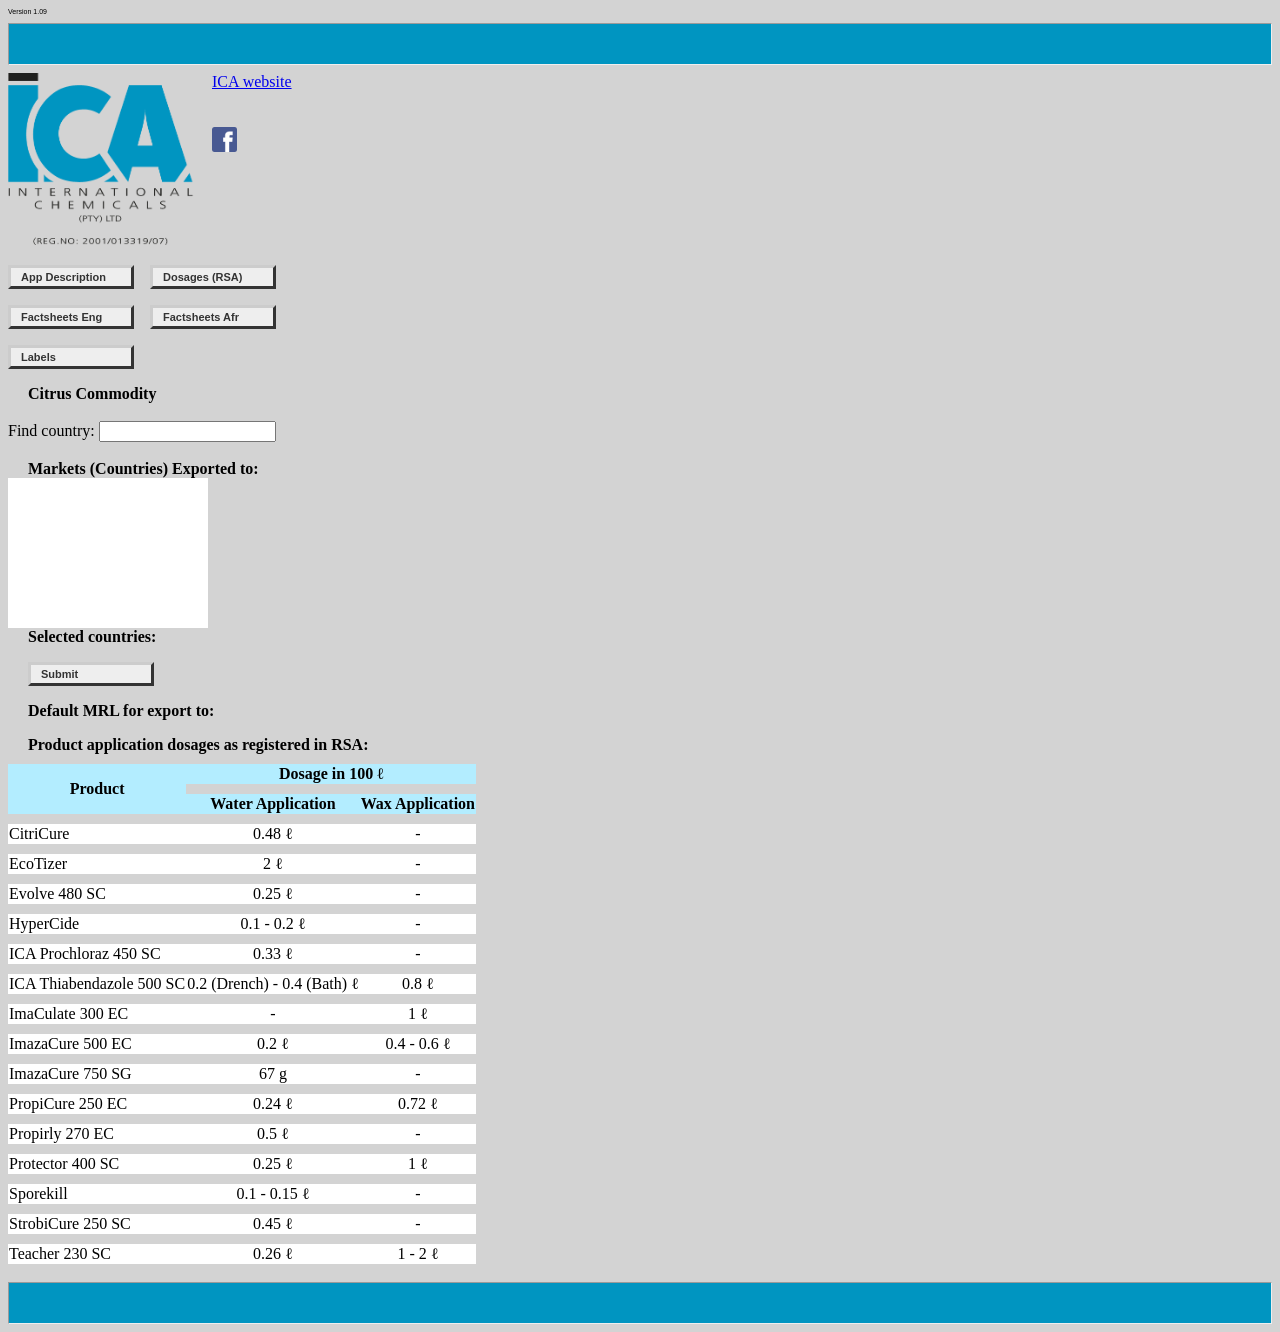
==== index.html @ be4d4db7 "add images" ====
<!DOCTYPE html>
<html style="background-color:LightGray;">
<p style='font: 7px Arial;'>Version 1.09</p>

<style>

.button {
  display: inline-block;
  font: bold 11px Arial;
  text-decoration: none;
  background-color: #EEEEEE;
  color: #333333;
  padding: 3px 10px 3px 10px;
  border-top: 3px solid #CCCCCC;
  border-right: 3px solid #333333;
  border-bottom: 3px solid #333333;
  border-left: 3px solid #CCCCCC;
  word-warp: break-word;
  width: 100px;
}
.row0 {
background-color:white;
}
.row1 {
background-color:white;
}
table {border-radius:6px; /*border: 3px solid black*/; border-spacing: 0px 10px;/*box-shadow:4px 4px 4px #006280;*/}  td {/*border: 1px solid black;*/border-bottom: none;border-top: none; } th {/*border-bottom: 3px solid black;*/ background-color:#b3edff;}
</style>
  <head>
<link rel="stylesheet" href="css/swipebox.css"></link>
  </head>
<div id='begin_page'>
<hr style="background-color:#0095C1;height:40px;"></hr>
<div style='width:100%;display:inline-block;'>
<img  style="width:200px;display:inline-block;" src="img/logo1.gif">
<div style="width:100px;margin-left:auto;margin-right:0;display:inline-block;vertical-align:top;">
<a href="#" onclick="window.open('http://www.icaonline.co.za', '_system');return false;">ICA website</a><br><br><br>
<a href="#" onclick="window.open('https://www.facebook.com/ICAInternationalChemicals/?rf=1585922241735402', '_system');return false;"><img src='img/facebook.png' style="width:25px;"></img></a><br>
</div>
</div>
  <body id="body_id">
    <b><p><a class='button' href="#" onclick="alert_desc(); return false;">App Description</a>&nbsp;&nbsp;&nbsp;&nbsp;<a class='button' href="#" onclick="go_to_div('dosis'); return false;">Dosages (RSA)</a></p></b>
<b><p><a class='button' id="gallery1" href="#">Factsheets Eng</a>&nbsp;&nbsp;&nbsp;&nbsp;<a class='button' id="gallery2" href="#">Factsheets Afr</a></p></b>
<b><p><a class='button' id="gallery" href="#">Labels</a></p></b>
<div style="margin-left:0;">
<b style="margin-left:20px;">Citrus Commodity</b>
<form>
<div id='checkbox_div'></div></form>
<br>
Find country: <input id='input_country' type='input' onkeyup='scroll_to();'>
<div id='full_countries'>
<br> <b  style="margin-left:20px;">Markets (Countries) Exported to:</b>
<div id='checkbox_div2' style="width: 200px;height: 150px;overflow: scroll;background-color:white;"></div>
<div id='Selected_countries'>
<b  style="margin-left:20px;">Selected countries:</b>
<div id='check_countries'>
</div>
</div>
</div>
<b><p style="margin-left:20px;"><a class="button" href="#" onclick="get_Values(); return false;">Submit</a></p></b>

<div id='end_div'>
<b style="margin-left:20px;">Default MRL for export to:</b><p style="margin-left:20px;" id='countries_selected' > </p>
<div id='answer'>

</div>
</div>
</div>
<div id='dosis'>
<div style="margin-left:20px;">
<b>Product application dosages as registered in RSA:</b>
</div>
<table id="table_products">
<tr><th rowspan='2'> Product</th> <th style='border-bottom: none;'  colspan='2'>Dosage in 100 <span>&#8467;</span></th></tr>
<tr><th>Water Application</th> <th>Wax Application</th></tr>
<tr class='row0'><td>ImazaCure 750 SG</td><td style="text-align:center;">67 g</td> <td style="text-align:center;">-</td></tr>
<tr class='row1'><td>ImazaCure 500 EC</td> <td style="text-align:center;">0.2 <span>&#8467;</span> </td><td style="text-align:center;">0.4 - 0.6 <span>&#8467;</span> </td></tr>
<tr class='row0'><td>ImaCulate 300 EC </td> <td style="text-align:center;">-</td>  <td style="text-align:center;">1 <span>&#8467;</span> </td></tr>
<tr class='row1'><td>CitriCure</td> <td style="text-align:center;">0.48 <span>&#8467;</span> </td>  <td style="text-align:center;">-</td></tr>
<tr class='row0'><td>Propirly 270 EC</td> <td style="text-align:center;">0.5 <span>&#8467;</span> </td>  <td style="text-align:center;">-</td></tr>
<tr class='row1'><td>PropiCure 250 EC</td> <td style="text-align:center;">0.24 <span>&#8467;</span> </td>  <td style="text-align:center;">0.72 <span>&#8467;</span> </td></tr>
<tr class='row0'><td>Protector 400 SC</td> <td style="text-align:center;">0.25 <span>&#8467;</span> </td>  <td style="text-align:center;">1 <span>&#8467;</span> </td></tr>
<tr class='row1'><td>ICA Thiabendazole 500 SC</td> <td style="text-align:center;">0.2 (Drench) - 0.4 (Bath) <span>&#8467;</span> </td>  <td style="text-align:center;">0.8 <span>&#8467;</span> </td></tr>
<tr class='row0'><td>Teacher 230 SC</td><td style="text-align:center;">0.26 <span>&#8467;</span> </td>  <td style="text-align:center;">1 - 2 <span>&#8467;</span> </td></tr>
<tr class='row1'><td>Sporekill</td> <td style="text-align:center;">0.1 - 0.15 <span>&#8467;</span>  </td><td style="text-align:center;">-</td></tr>
<tr class='row0'><td>HyperCide</td> <td style="text-align:center;">0.1 - 0.2 <span>&#8467;</span>   </td>  <td style="text-align:center;">-</td></tr>
<tr class='row1'><td>ICA Prochloraz 450 SC</td> <td style="text-align:center;">0.33 <span>&#8467;</span>   </td>  <td style="text-align:center;">-</td></tr>
<tr class='row0'><td>StrobiCure 250 SC</td> <td style="text-align:center;">0.45 <span>&#8467;</span>   </td>  <td style="text-align:center;">-</td></tr>
<tr class='row1'><td>EcoTizer</td> <td style="text-align:center;">2 <span>&#8467;</span>   </td>  <td style="text-align:center;">-</td></tr>
<tr class='row0'><td>Evolve 480 SC</td> <td style="text-align:center;">0.25 <span>&#8467;</span>   </td>  <td style="text-align:center;">-</td></tr>
</table>
</div>
<hr style="background-color:#0095C1;height:40px;"></hr>
<script src="js/jquery.min.js"></script>

<script type="text/javascript" charset="utf-8" src="js/jquery.swipebox.min.js"></script>
<script src="js/impetus.js"></script>
<script src="js/pinch-zoom-canvas.js"></script>

<script type="text/javascript" charset="utf-8" src="cordova.js"></script>
<script type="text/javascript" charset="utf-8" src="js/index.js"></script>
<link href="js/photoswipe.css" rel="stylesheet" />
    <link href="js/default-skin.css" rel="stylesheet" />
    <link href="js/default-skin.css" rel="stylesheet" />    
    
      <script src="js/photoswipe.min.js"></script>
      <script src="js/photoswipe-ui-default.min.js"></script>


    



    
    


    	
              <div id="demo-test-gallery1" class="demo-gallery1" style='display:none;'>
		<a href="facts/ICA3Eng.jpg" data-size="1746x2359" data-med="facts/ICA3Eng.jpg" data-med-size="1746x2359" data-author="" class="demo-gallery__img--main">
	          <img src="facts/ICA3Eng.jpg" alt="" />
	          <figure>Factsheets</figure>
	        </a>
		      
	        <a id="button1_pressed" href="facts/ICA4EngAfr.jpg" data-size="1746x2359" data-med="facts/ICA4EngAfr.jpg" data-med-size="1746x2359" data-author="" class="demo-gallery__img--main">
	          <img src="facts/ICA4EngAfr.jpg" alt="" />
	          <figure>Factsheets</figure>
	        </a>

		

	        <a href="facts/ICA5EngAfr.jpg" data-size="1746x2359" data-med="facts/ICA5EngAfr.jpg" data-med-size="1746x2359" data-author="" class="demo-gallery__img--main">
	          <img src="facts/ICA5EngAfr.jpg" alt="" />
	          <figure>Factsheets</figure>
	        </a>


	        <a href="facts/ICA2EngAfr.jpg" data-size="1746x2359" data-med="facts/ICA2EngAfr.jpg" data-med-size="1746x2359" data-author="" class="demo-gallery__img--main">
	          <img src="facts/ICA2EngAfr.jpg" alt="" />
	          <figure>Factsheets</figure>
	        </a>

	        <a href="facts/ICA6EngAfr.jpg" data-size="1746x2359" data-med="facts/ICA6EngAfr.jpg" data-med-size="1746x2359" data-author="" class="demo-gallery__img--main">
	          <img src="facts/ICA6EngAfr.jpg" alt="" />
	          <figure>Factsheets</figure>
	        </a>
		      
		


	      </div>

	      <div id="demo-test-gallery" class="demo-gallery" style='display:none;'>

	        <a id="button2_pressed" href="facts/ICA1Afr.jpg" data-size="1746x2359" data-med="facts/ICA1Afr.jpg" data-med-size="1746x2359" data-author="" class="demo-gallery__img--main">
	          <img src="facts/ICA1Afr.jpg" alt="" />
	          <figure>Factsheets</figure>
	        </a>

	      
		<a href="facts/ICA4EngAfr.jpg" data-size="1746x2359" data-med="facts/ICA4EngAfr.jpg" data-med-size="1746x2359" data-author="" class="demo-gallery__img--main">
	          <img src="facts/ICA4EngAfr.jpg" alt="" />
	          <figure>Factsheets</figure>
	        </a>



	        <a href="facts/ICA5EngAfr.jpg" data-size="1746x2359" data-med="facts/ICA5EngAfr.jpg" data-med-size="1746x2359" data-author="" class="demo-gallery__img--main">
	          <img src="facts/ICA5EngAfr.jpg" alt="" />
	          <figure>Factsheets</figure>
	        </a>

	        <a href="facts/ICA2EngAfr.jpg" data-size="1746x2359" data-med="facts/ICA2EngAfr.jpg" data-med-size="1746x2359" data-author="" class="demo-gallery__img--main">
	          <img src="facts/ICA2EngAfr.jpg" alt="" />
	          <figure>Factsheets</figure>
	        </a>

 		<a href="facts/ICA6EngAfr.jpg" data-size="1746x2359" data-med="facts/ICA6EngAfr.jpg" data-med-size="1746x2359" data-author="" class="demo-gallery__img--main">
	          <img src="facts/ICA6EngAfr.jpg" alt="" />
	          <figure>Factsheets</figure>
	        </a>

		      
		
	      </div>
	      <!-- <figure class="demo-gallery__title">Demo gallery &middot; 5 photos</figure> -->


	</div>


	<div id="demo-test-gallery2" class="demo-gallery2" style='display:none;'>

	        <a id="button3_pressed" href="labels/CitruCure1.jpg" data-size="1921x1920" data-med="labels/CitruCure1.jpg" data-med-size="1921x1920" data-author="" class="demo-gallery__img--main">
	          <img src="labels/CitruCure1.jpg" alt="" />
	          <figure>Full labels on ICA website.</figure>
	        </a>

		<a href="labels/EcoTizerECO001.jpg" data-size="1920x1920" data-med="labels/EcoTizerECO001.jpg" data-med-size="1920x687" data-author="" class="demo-gallery__img--main">
	          <img src="labels/EcoTizerECO001.jpg" alt="" />
	          <figure>Full labels on ICA website.</figure>
	        </a>
		
		<a href="labels/Evolve480SC.jpg" data-size="1920x1920" data-med="labels/Evolve480SC.jpg" data-med-size="1920x1920" data-author="" class="demo-gallery__img--main">
	          <img src="labels/Evolve480SC.jpg" alt="" />
	          <figure>Full labels on ICA website.</figure>
	        </a>

	        <a href="labels/Hypercide1.jpg" data-size="1920x888" data-med="labels/Hypercide1.jpg" data-med-size="1920x888" data-author="" class="demo-gallery__img--main">
	          <img src="labels/Hypercide1.jpg" alt="" />
	          <figure>Full labels on ICA website.</figure>
	        </a>


	        <a href="labels/Imaculate300EC1.jpg" data-size="1921x1921" data-med="labels/Imaculate300EC1.jpg" data-med-size="1921x1921" data-author="" class="demo-gallery__img--main">
	          <img src="labels/Imaculate300EC1.jpg" alt="" />
	          <figure>Full labels on ICA website.</figure>
	        </a>

	        <a href="labels/ImazaCure500EC1.jpg" data-size="1920x1920" data-med="labels/ImazaCure500EC1.jpg" data-med-size="1920x1920" data-author="" class="demo-gallery__img--main">
	          <img src="labels/ImazaCure500EC1.jpg" alt="" />
	          <figure>Full labels on ICA website.</figure>
	        </a>
	
		<a href="labels/ImazaCure750EC1.jpg" data-size="1920x687" data-med="labels/ImazaCure750EC1.jpg" data-med-size="1920x687" data-author="" class="demo-gallery__img--main">
	          <img src="labels/ImazaCure750EC1.jpg" alt="" />
	          <figure>Full labels on ICA website.</figure>
	        </a>
	        
<a href="labels/PropiCureLabel1.jpg" data-size="1921x1921" data-med="labels/PropiCureLabel1.jpg" data-med-size="1921x1921" data-author="" class="demo-gallery__img--main">
	          <img src="labels/PropiCureLabel1.jpg" alt="" />
	          <figure>Full labels on ICA website.</figure>
	        </a>
	        
	        
	        <a href="labels/PropirlyLabel1.jpg" data-size="1920x1920" data-med="labels/PropirlyLabel1.jpg" data-med-size="1920x1920" data-author="" class="demo-gallery__img--main">
	          <img src="labels/PropirlyLabel1.jpg" alt="" />
	          <figure>Full labels on ICA website.</figure>
	        </a>
	        
	        <a href="labels/Protector400SC1.jpg" data-size="1920x1920" data-med="labels/Protector400SC1.jpg" data-med-size="1920x1920" data-author="" class="demo-gallery__img--main">
	          <img src="labels/Protector400SC1.jpg" alt="" />
	          <figure>Full labels on ICA website.</figure>
	        </a>
	        
	        <a href="labels/Sporekill1.jpg" data-size="1920x1920" data-med="labels/Sporekill1.jpg" data-med-size="1920x1920" data-author="" class="demo-gallery__img--main">
	          <img src="labels/Sporekill1.jpg" alt="" />
	          <figure>Full labels on ICA website.</figure>
	        </a>
	        
	        <a href="labels/TEACHER1.jpg" data-size="1920x1920" data-med="labels/TEACHER1.jpg" data-med-size="1920x1920" data-author="" class="demo-gallery__img--main">
	          <img src="labels/TEACHER1.jpg" alt="" />
	          <figure>Full labels on ICA website.</figure>
	        </a>
	        
	        <a href="labels/Thiabendazole500SC1.jpg" data-size="1920x1920" data-med="labels/Thiabendazole500SC1.jpg" data-med-size="1920x1920" data-author="" class="demo-gallery__img--main">
	          <img src="labels/Thiabendazole500SC1.jpg" alt="" />
	          <figure>Full labels on ICA website.</figure>
	        </a>
	        
	        <a href="labels/StrobiCure.jpg" data-size="1920x1920" data-med="labels/StrobiCure.jpg" data-med-size="1920x1920" data-author="" class="demo-gallery__img--main">
	          <img src="labels/StrobiCure.jpg" alt="" />
	          <figure>Full labels on ICA website.</figure>
	        </a>
		
		
	      </div>

  	

    <div id="gallery" class="pswp" tabindex="-1" role="dialog" aria-hidden="true">
        <div class="pswp__bg"></div>

        <div class="pswp__scroll-wrap">

          <div class="pswp__container">
			<div class="pswp__item"></div>
			<div class="pswp__item"></div>
			<div class="pswp__item"></div>
          </div>

          <div class="pswp__ui pswp__ui--hidden">

            <div class="pswp__top-bar">

				<div class="pswp__counter"></div>

				<button class="pswp__button pswp__button--close" title="Close (Esc)"></button>

				<button class="pswp__button pswp__button--share" title="Share"></button>

				<button class="pswp__button pswp__button--fs" title="Toggle fullscreen"></button>

				<button class="pswp__button pswp__button--zoom" title="Zoom in/out"></button>

				<div class="pswp__preloader">
					<div class="pswp__preloader__icn">
					  <div class="pswp__preloader__cut">
					    <div class="pswp__preloader__donut"></div>
					  </div>
					</div>
				</div>
            </div>


			<!-- <div class="pswp__loading-indicator"><div class="pswp__loading-indicator__line"></div></div> -->

            <div class="pswp__share-modal pswp__share-modal--hidden pswp__single-tap">
	            <div class="pswp__share-tooltip">
					<!-- <a href="#" class="pswp__share--facebook"></a>
					<a href="#" class="pswp__share--twitter"></a>
					<a href="#" class="pswp__share--pinterest"></a>
					<a href="#" download class="pswp__share--download"></a> -->
	            </div>
	        </div>

            <button class="pswp__button pswp__button--arrow--left" title="Previous (arrow left)"></button>
            <button class="pswp__button pswp__button--arrow--right" title="Next (arrow right)"></button>
            <div class="pswp__caption">
              <div class="pswp__caption__center">
              </div>
            </div>
          </div>

        </div>


    </div>
    
  
</div>

</html>
---- css/swipebox.css ----
/*! Swipebox v1.3.0 | Constantin Saguin csag.co | MIT License | github.com/brutaldesign/swipebox */
html.swipebox-html.swipebox-touch {
  overflow: hidden !important;
}

#swipebox-overlay img {
  border: none !important;
}

#swipebox-overlay {
  width: 100%;
  height: 100%;
  position: fixed;
  top: 0;
  left: 0;
  z-index: 99999 !important;
  overflow: hidden;
  -webkit-user-select: none;
     -moz-user-select: none;
      -ms-user-select: none;
          user-select: none;
}

#swipebox-container {
  position: relative;
  width: 100%;
  height: 100%;
}

#swipebox-slider {
  -webkit-transition: -webkit-transform 0.4s ease;
          transition: transform 0.4s ease;
  height: 100%;
  left: 0;
  top: 0;
  width: 100%;
  white-space: nowrap;
  position: absolute;
  display: none;
  cursor: pointer;
}
#swipebox-slider .slide {
  height: 100%;
  width: 100%;
  line-height: 1px;
  text-align: center;
  display: inline-block;
}
#swipebox-slider .slide:before {
  content: "";
  display: inline-block;
  height: 50%;
  width: 1px;
  margin-right: -1px;
}
#swipebox-slider .slide img,
#swipebox-slider .slide .swipebox-video-container,
#swipebox-slider .slide .swipebox-inline-container {
  display: inline-block;
  max-height: 100%;
  max-width: 100%;
  margin: 0;
  padding: 0;
  width: auto;
  height: auto;
  vertical-align: middle;
}
#swipebox-slider .slide .swipebox-video-container {
  background: none;
  max-width: 1140px;
  max-height: 100%;
  width: 100%;
  padding: 5%;
  -webkit-box-sizing: border-box;
          box-sizing: border-box;
}
#swipebox-slider .slide .swipebox-video-container .swipebox-video {
  width: 100%;
  height: 0;
  padding-bottom: 56.25%;
  overflow: hidden;
  position: relative;
}
#swipebox-slider .slide .swipebox-video-container .swipebox-video iframe {
  width: 100% !important;
  height: 100% !important;
  position: absolute;
  top: 0;
  left: 0;
}
#swipebox-slider .slide-loading {
  background: url(../img/loader.gif) no-repeat center center;
}

#swipebox-bottom-bar,
#swipebox-top-bar {
  -webkit-transition: 0.5s;
          transition: 0.5s;
  position: absolute;
  left: 0;
  z-index: 999;
  height: 50px;
  width: 100%;
}

#swipebox-bottom-bar {
  bottom: -50px;
}
#swipebox-bottom-bar.visible-bars {
  -webkit-transform: translate3d(0, -50px, 0);
          transform: translate3d(0, -50px, 0);
}

#swipebox-top-bar {
  top: -50px;
}
#swipebox-top-bar.visible-bars {
  -webkit-transform: translate3d(0, 50px, 0);
          transform: translate3d(0, 50px, 0);
}

#swipebox-title {
  display: block;
  width: 100%;
  text-align: center;
}

#swipebox-prev,
#swipebox-next,
#swipebox-close {
  background-image: url(../img/icons.png);
  background-repeat: no-repeat;
  border: none !important;
  text-decoration: none !important;
  cursor: pointer;
  width: 50px;
  height: 50px;
  top: 0;
}

#swipebox-arrows {
  display: block;
  margin: 0 auto;
  width: 100%;
  height: 50px;
}

#swipebox-prev {
  background-position: -32px 13px;
  float: left;
}

#swipebox-next {
  background-position: -78px 13px;
  float: right;
}

#swipebox-close {
  top: 0;
  right: 0;
  position: absolute;
  z-index: 9999;
  background-position: 15px 12px;
}

.swipebox-no-close-button #swipebox-close {
  display: none;
}

#swipebox-prev.disabled,
#swipebox-next.disabled {
  opacity: 0.3;
}

.swipebox-no-touch #swipebox-overlay.rightSpring #swipebox-slider {
  -webkit-animation: rightSpring 0.3s;
          animation: rightSpring 0.3s;
}
.swipebox-no-touch #swipebox-overlay.leftSpring #swipebox-slider {
  -webkit-animation: leftSpring 0.3s;
          animation: leftSpring 0.3s;
}

.swipebox-touch #swipebox-container:before, .swipebox-touch #swipebox-container:after {
  -webkit-backface-visibility: hidden;
          backface-visibility: hidden;
  -webkit-transition: all .3s ease;
          transition: all .3s ease;
  content: ' ';
  position: absolute;
  z-index: 999;
  top: 0;
  height: 100%;
  width: 20px;
  opacity: 0;
}
.swipebox-touch #swipebox-container:before {
  left: 0;
  -webkit-box-shadow: inset 10px 0px 10px -8px #656565;
          box-shadow: inset 10px 0px 10px -8px #656565;
}
.swipebox-touch #swipebox-container:after {
  right: 0;
  -webkit-box-shadow: inset -10px 0px 10px -8px #656565;
          box-shadow: inset -10px 0px 10px -8px #656565;
}
.swipebox-touch #swipebox-overlay.leftSpringTouch #swipebox-container:before {
  opacity: 1;
}
.swipebox-touch #swipebox-overlay.rightSpringTouch #swipebox-container:after {
  opacity: 1;
}

@-webkit-keyframes rightSpring {
  0% {
    left: 0;
  }

  50% {
    left: -30px;
  }

  100% {
    left: 0;
  }
}

@keyframes rightSpring {
  0% {
    left: 0;
  }

  50% {
    left: -30px;
  }

  100% {
    left: 0;
  }
}
@-webkit-keyframes leftSpring {
  0% {
    left: 0;
  }

  50% {
    left: 30px;
  }

  100% {
    left: 0;
  }
}
@keyframes leftSpring {
  0% {
    left: 0;
  }

  50% {
    left: 30px;
  }

  100% {
    left: 0;
  }
}
@media screen and (min-width: 800px) {
  #swipebox-close {
    right: 10px;
  }

  #swipebox-arrows {
    width: 92%;
    max-width: 800px;
  }
}
/* Skin 
--------------------------*/
#swipebox-overlay {
  background: #0d0d0d;
}

#swipebox-bottom-bar,
#swipebox-top-bar {
  text-shadow: 1px 1px 1px black;
  background: #000;
  opacity: 0.95;
}

#swipebox-top-bar {
  color: white !important;
  font-size: 15px;
  line-height: 43px;
  font-family: Helvetica, Arial, sans-serif;
}
#swipebox-caption {top:0!important;}
#swipebox-action{bottom:0!important;}
---- js/photoswipe.css ----
/*! PhotoSwipe main CSS by Dmitry Semenov | photoswipe.com | MIT license */
/*
	Styles for basic PhotoSwipe functionality (sliding area, open/close transitions)
*/
/* pswp = photoswipe */
.pswp {
  display: none;
  position: absolute;
  width: 100%;
  height: 100%;
  left: 0;
  top: 0;
  overflow: hidden;
  -ms-touch-action: none;
  touch-action: none;
  z-index: 1500;
  -webkit-text-size-adjust: 100%;
  /* create separate layer, to avoid paint on window.onscroll in webkit/blink */
  -webkit-backface-visibility: hidden;
  outline: none; }
  .pswp * {
    -webkit-box-sizing: border-box;
            box-sizing: border-box; }
  .pswp img {
    max-width: none; }

/* style is added when JS option showHideOpacity is set to true */
.pswp--animate_opacity {
  /* 0.001, because opacity:0 doesn't trigger Paint action, which causes lag at start of transition */
  opacity: 0.001;
  will-change: opacity;
  /* for open/close transition */
  -webkit-transition: opacity 333ms cubic-bezier(0.4, 0, 0.22, 1);
          transition: opacity 333ms cubic-bezier(0.4, 0, 0.22, 1); }

.pswp--open {
  display: block; }

.pswp--zoom-allowed .pswp__img {
  /* autoprefixer: off */
  cursor: -webkit-zoom-in;
  cursor: -moz-zoom-in;
  cursor: zoom-in; }

.pswp--zoomed-in .pswp__img {
  /* autoprefixer: off */
  cursor: -webkit-grab;
  cursor: -moz-grab;
  cursor: grab; }

.pswp--dragging .pswp__img {
  /* autoprefixer: off */
  cursor: -webkit-grabbing;
  cursor: -moz-grabbing;
  cursor: grabbing; }

/*
	Background is added as a separate element.
	As animating opacity is much faster than animating rgba() background-color.
*/
.pswp__bg {
  position: absolute;
  left: 0;
  top: 0;
  width: 100%;
  height: 100%;
  background: #000;
  opacity: 0;
  transform: translateZ(0);
  -webkit-backface-visibility: hidden;
  will-change: opacity; }

.pswp__scroll-wrap {
  position: absolute;
  left: 0;
  top: 0;
  width: 100%;
  height: 100%;
  overflow: hidden; }

.pswp__container,
.pswp__zoom-wrap {
  -ms-touch-action: none;
  touch-action: none;
  position: absolute;
  left: 0;
  right: 0;
  top: 0;
  bottom: 0; }

/* Prevent selection and tap highlights */
.pswp__container,
.pswp__img {
  -webkit-user-select: none;
  -moz-user-select: none;
  -ms-user-select: none;
      user-select: none;
  -webkit-tap-highlight-color: transparent;
  -webkit-touch-callout: none; }

.pswp__zoom-wrap {
  position: absolute;
  width: 100%;
  -webkit-transform-origin: left top;
  -ms-transform-origin: left top;
  transform-origin: left top;
  /* for open/close transition */
  -webkit-transition: -webkit-transform 333ms cubic-bezier(0.4, 0, 0.22, 1);
          transition: transform 333ms cubic-bezier(0.4, 0, 0.22, 1); }

.pswp__bg {
  will-change: opacity;
  /* for open/close transition */
  -webkit-transition: opacity 333ms cubic-bezier(0.4, 0, 0.22, 1);
          transition: opacity 333ms cubic-bezier(0.4, 0, 0.22, 1); }

.pswp--animated-in .pswp__bg,
.pswp--animated-in .pswp__zoom-wrap {
  -webkit-transition: none;
  transition: none; }

.pswp__container,
.pswp__zoom-wrap {
  -webkit-backface-visibility: hidden; }

.pswp__item {
  position: absolute;
  left: 0;
  right: 0;
  top: 0;
  bottom: 0;
  overflow: hidden; }

.pswp__img {
  position: absolute;
  width: auto;
  height: auto;
  top: 0;
  left: 0; }

/*
	stretched thumbnail or div placeholder element (see below)
	style is added to avoid flickering in webkit/blink when layers overlap
*/
.pswp__img--placeholder {
  -webkit-backface-visibility: hidden; }

/*
	div element that matches size of large image
	large image loads on top of it
*/
.pswp__img--placeholder--blank {
  background: #222; }

.pswp--ie .pswp__img {
  width: 100% !important;
  height: auto !important;
  left: 0;
  top: 0; }

/*
	Error message appears when image is not loaded
	(JS option errorMsg controls markup)
*/
.pswp__error-msg {
  position: absolute;
  left: 0;
  top: 50%;
  width: 100%;
  text-align: center;
  font-size: 14px;
  line-height: 16px;
  margin-top: -8px;
  color: #CCC; }

.pswp__error-msg a {
  color: #CCC;
  text-decoration: underline; }
---- js/default-skin.css ----
/*! PhotoSwipe Default UI CSS by Dmitry Semenov | photoswipe.com | MIT license */
/*

	Contents:

	1. Buttons
	2. Share modal and links
	3. Index indicator ("1 of X" counter)
	4. Caption
	5. Loading indicator
	6. Additional styles (root element, top bar, idle state, hidden state, etc.)

*/
/*
	
	1. Buttons

 */
/* <button> css reset */
.pswp__button {
  width: 44px;
  height: 44px;
  position: relative;
  background: none;
  cursor: pointer;
  overflow: visible;
  -webkit-appearance: none;
  display: block;
  border: 0;
  padding: 0;
  margin: 0;
  float: right;
  opacity: 0.75;
  -webkit-transition: opacity 0.2s;
          transition: opacity 0.2s;
  -webkit-box-shadow: none;
          box-shadow: none; }
  .pswp__button:focus,
  .pswp__button:hover {
    opacity: 1; }
  .pswp__button:active {
    outline: none;
    opacity: 0.9; }
  .pswp__button::-moz-focus-inner {
    padding: 0;
    border: 0; }

/* pswp__ui--over-close class it added when mouse is over element that should close gallery */
.pswp__ui--over-close .pswp__button--close {
  opacity: 1; }

.pswp__button,
.pswp__button--arrow--left:before,
.pswp__button--arrow--right:before {
  background: url(default-skin.png) 0 0 no-repeat;
  background-size: 264px 88px;
  width: 44px;
  height: 44px; }

@media (-webkit-min-device-pixel-ratio: 1.1), (-webkit-min-device-pixel-ratio: 1.09375), (min-resolution: 105dpi), (min-resolution: 1.1dppx) {
  /* Serve SVG sprite if browser supports SVG and resolution is more than 105dpi */
  .pswp--svg .pswp__button,
  .pswp--svg .pswp__button--arrow--left:before,
  .pswp--svg .pswp__button--arrow--right:before {
    background-image: url(default-skin.svg); }
  .pswp--svg .pswp__button--arrow--left,
  .pswp--svg .pswp__button--arrow--right {
    background: none; } }

.pswp__button--close {
  background-position: 0 -44px; }

.pswp__button--share {
  background-position: -44px -44px; }

.pswp__button--fs {
  display: none; }

.pswp--supports-fs .pswp__button--fs {
  display: block; }

.pswp--fs .pswp__button--fs {
  background-position: -44px 0; }

.pswp__button--zoom {
  display: none;
  background-position: -88px 0; }

.pswp--zoom-allowed .pswp__button--zoom {
  display: block; }

.pswp--zoomed-in .pswp__button--zoom {
  background-position: -132px 0; }

/* no arrows on touch screens */
.pswp--touch .pswp__button--arrow--left,
.pswp--touch .pswp__button--arrow--right {
  visibility: hidden; }

/*
	Arrow buttons hit area
	(icon is added to :before pseudo-element)
*/
.pswp__button--arrow--left,
.pswp__button--arrow--right {
  background: none;
  top: 50%;
  margin-top: -50px;
  width: 70px;
  height: 100px;
  position: absolute; }

.pswp__button--arrow--left {
  left: 0; }

.pswp__button--arrow--right {
  right: 0; }

.pswp__button--arrow--left:before,
.pswp__button--arrow--right:before {
  content: '';
  top: 35px;
  background-color: rgba(0, 0, 0, 0.3);
  height: 30px;
  width: 32px;
  position: absolute; }

.pswp__button--arrow--left:before {
  left: 6px;
  background-position: -138px -44px; }

.pswp__button--arrow--right:before {
  right: 6px;
  background-position: -94px -44px; }

/*

	2. Share modal/popup and links

 */
.pswp__counter,
.pswp__share-modal {
  -webkit-user-select: none;
  -moz-user-select: none;
  -ms-user-select: none;
      user-select: none; }

.pswp__share-modal {
  display: block;
  background: rgba(0, 0, 0, 0.5);
  width: 100%;
  height: 100%;
  top: 0;
  left: 0;
  padding: 10px;
  position: absolute;
  z-index: 1600;
  opacity: 0;
  -webkit-transition: opacity 0.25s ease-out;
          transition: opacity 0.25s ease-out;
  -webkit-backface-visibility: hidden;
  will-change: opacity; }

.pswp__share-modal--hidden {
  display: none; }

.pswp__share-tooltip {
  z-index: 1620;
  position: absolute;
  background: #FFF;
  top: 56px;
  border-radius: 2px;
  display: block;
  width: auto;
  right: 44px;
  -webkit-box-shadow: 0 2px 5px rgba(0, 0, 0, 0.25);
          box-shadow: 0 2px 5px rgba(0, 0, 0, 0.25);
  -webkit-transform: translateY(6px);
      -ms-transform: translateY(6px);
          transform: translateY(6px);
  -webkit-transition: -webkit-transform 0.25s;
          transition: transform 0.25s;
  -webkit-backface-visibility: hidden;
  will-change: transform; }
  .pswp__share-tooltip a {
    display: block;
    padding: 8px 12px;
    color: #000;
    text-decoration: none;
    font-size: 14px;
    line-height: 18px; }
    .pswp__share-tooltip a:hover {
      text-decoration: none;
      color: #000; }
    .pswp__share-tooltip a:first-child {
      /* round corners on the first/last list item */
      border-radius: 2px 2px 0 0; }
    .pswp__share-tooltip a:last-child {
      border-radius: 0 0 2px 2px; }

.pswp__share-modal--fade-in {
  opacity: 1; }
  .pswp__share-modal--fade-in .pswp__share-tooltip {
    -webkit-transform: translateY(0);
        -ms-transform: translateY(0);
            transform: translateY(0); }

/* increase size of share links on touch devices */
.pswp--touch .pswp__share-tooltip a {
  padding: 16px 12px; }

a.pswp__share--facebook:before {
  content: '';
  display: block;
  width: 0;
  height: 0;
  position: absolute;
  top: -12px;
  right: 15px;
  border: 6px solid transparent;
  border-bottom-color: #FFF;
  -webkit-pointer-events: none;
  -moz-pointer-events: none;
  pointer-events: none; }

a.pswp__share--facebook:hover {
  background: #3E5C9A;
  color: #FFF; }
  a.pswp__share--facebook:hover:before {
    border-bottom-color: #3E5C9A; }

a.pswp__share--twitter:hover {
  background: #55ACEE;
  color: #FFF; }

a.pswp__share--pinterest:hover {
  background: #CCC;
  color: #CE272D; }

a.pswp__share--download:hover {
  background: #DDD; }

/*

	3. Index indicator ("1 of X" counter)

 */
.pswp__counter {
  position: absolute;
  left: 0;
  top: 0;
  height: 44px;
  font-size: 13px;
  line-height: 44px;
  color: #FFF;
  opacity: 0.75;
  padding: 0 10px; }

/*
	
	4. Caption

 */
.pswp__caption {
  position: absolute;
  left: 0;
  bottom: 0;
  width: 100%;
  min-height: 44px; }
  .pswp__caption small {
    font-size: 11px;
    color: #BBB; }

.pswp__caption__center {
  text-align: left;
  max-width: 420px;
  margin: 0 auto;
  font-size: 13px;
  padding: 10px;
  line-height: 20px;
  color: #CCC; }

.pswp__caption--empty {
  display: none; }

/* Fake caption element, used to calculate height of next/prev image */
.pswp__caption--fake {
  visibility: hidden; }

/*

	5. Loading indicator (preloader)

	You can play with it here - http://codepen.io/dimsemenov/pen/yyBWoR

 */
.pswp__preloader {
  width: 44px;
  height: 44px;
  position: absolute;
  top: 0;
  left: 50%;
  margin-left: -22px;
  opacity: 0;
  -webkit-transition: opacity 0.25s ease-out;
          transition: opacity 0.25s ease-out;
  will-change: opacity;
  direction: ltr; }

.pswp__preloader__icn {
  width: 20px;
  height: 20px;
  margin: 12px; }

.pswp__preloader--active {
  opacity: 1; }
  .pswp__preloader--active .pswp__preloader__icn {
    /* We use .gif in browsers that don't support CSS animation */
    background: url(preloader.gif) 0 0 no-repeat; }

.pswp--css_animation .pswp__preloader--active {
  opacity: 1; }
  .pswp--css_animation .pswp__preloader--active .pswp__preloader__icn {
    -webkit-animation: clockwise 500ms linear infinite;
            animation: clockwise 500ms linear infinite; }
  .pswp--css_animation .pswp__preloader--active .pswp__preloader__donut {
    -webkit-animation: donut-rotate 1000ms cubic-bezier(0.4, 0, 0.22, 1) infinite;
            animation: donut-rotate 1000ms cubic-bezier(0.4, 0, 0.22, 1) infinite; }

.pswp--css_animation .pswp__preloader__icn {
  background: none;
  opacity: 0.75;
  width: 14px;
  height: 14px;
  position: absolute;
  left: 15px;
  top: 15px;
  margin: 0; }

.pswp--css_animation .pswp__preloader__cut {
  /* 
			The idea of animating inner circle is based on Polymer ("material") loading indicator 
			 by Keanu Lee https://blog.keanulee.com/2014/10/20/the-tale-of-three-spinners.html
		*/
  position: relative;
  width: 7px;
  height: 14px;
  overflow: hidden; }

.pswp--css_animation .pswp__preloader__donut {
  -webkit-box-sizing: border-box;
          box-sizing: border-box;
  width: 14px;
  height: 14px;
  border: 2px solid #FFF;
  border-radius: 50%;
  border-left-color: transparent;
  border-bottom-color: transparent;
  position: absolute;
  top: 0;
  left: 0;
  background: none;
  margin: 0; }

@media screen and (max-width: 1024px) {
  .pswp__preloader {
    position: relative;
    left: auto;
    top: auto;
    margin: 0;
    float: right; } }

@-webkit-keyframes clockwise {
  0% {
    -webkit-transform: rotate(0deg);
            transform: rotate(0deg); }
  100% {
    -webkit-transform: rotate(360deg);
            transform: rotate(360deg); } }

@keyframes clockwise {
  0% {
    -webkit-transform: rotate(0deg);
            transform: rotate(0deg); }
  100% {
    -webkit-transform: rotate(360deg);
            transform: rotate(360deg); } }

@-webkit-keyframes donut-rotate {
  0% {
    -webkit-transform: rotate(0);
            transform: rotate(0); }
  50% {
    -webkit-transform: rotate(-140deg);
            transform: rotate(-140deg); }
  100% {
    -webkit-transform: rotate(0);
            transform: rotate(0); } }

@keyframes donut-rotate {
  0% {
    -webkit-transform: rotate(0);
            transform: rotate(0); }
  50% {
    -webkit-transform: rotate(-140deg);
            transform: rotate(-140deg); }
  100% {
    -webkit-transform: rotate(0);
            transform: rotate(0); } }

/*
	
	6. Additional styles

 */
/* root element of UI */
.pswp__ui {
  -webkit-font-smoothing: auto;
  visibility: visible;
  opacity: 1;
  z-index: 1550; }

/* top black bar with buttons and "1 of X" indicator */
.pswp__top-bar {
  position: absolute;
  left: 0;
  top: 0;
  height: 44px;
  width: 100%; }

.pswp__caption,
.pswp__top-bar,
.pswp--has_mouse .pswp__button--arrow--left,
.pswp--has_mouse .pswp__button--arrow--right {
  -webkit-backface-visibility: hidden;
  will-change: opacity;
  -webkit-transition: opacity 333ms cubic-bezier(0.4, 0, 0.22, 1);
          transition: opacity 333ms cubic-bezier(0.4, 0, 0.22, 1); }

/* pswp--has_mouse class is added only when two subsequent mousemove events occur */
.pswp--has_mouse .pswp__button--arrow--left,
.pswp--has_mouse .pswp__button--arrow--right {
  visibility: visible; }

.pswp__top-bar,
.pswp__caption {
  background-color: rgba(0, 0, 0, 0.5); }

/* pswp__ui--fit class is added when main image "fits" between top bar and bottom bar (caption) */
.pswp__ui--fit .pswp__top-bar,
.pswp__ui--fit .pswp__caption {
  background-color: rgba(0, 0, 0, 0.3); }

/* pswp__ui--idle class is added when mouse isn't moving for several seconds (JS option timeToIdle) */
.pswp__ui--idle .pswp__top-bar {
  opacity: 0; }

.pswp__ui--idle .pswp__button--arrow--left,
.pswp__ui--idle .pswp__button--arrow--right {
  opacity: 0; }

/*
	pswp__ui--hidden class is added when controls are hidden
	e.g. when user taps to toggle visibility of controls
*/
.pswp__ui--hidden .pswp__top-bar,
.pswp__ui--hidden .pswp__caption,
.pswp__ui--hidden .pswp__button--arrow--left,
.pswp__ui--hidden .pswp__button--arrow--right {
  /* Force paint & create composition layer for controls. */
  opacity: 0.001; }

/* pswp__ui--one-slide class is added when there is just one item in gallery */
.pswp__ui--one-slide .pswp__button--arrow--left,
.pswp__ui--one-slide .pswp__button--arrow--right,
.pswp__ui--one-slide .pswp__counter {
  display: none; }

.pswp__element--disabled {
  display: none !important; }

.pswp--minimal--dark .pswp__top-bar {
  background: none; }
---- js/default-skin.css ----
/*! PhotoSwipe Default UI CSS by Dmitry Semenov | photoswipe.com | MIT license */
/*

	Contents:

	1. Buttons
	2. Share modal and links
	3. Index indicator ("1 of X" counter)
	4. Caption
	5. Loading indicator
	6. Additional styles (root element, top bar, idle state, hidden state, etc.)

*/
/*
	
	1. Buttons

 */
/* <button> css reset */
.pswp__button {
  width: 44px;
  height: 44px;
  position: relative;
  background: none;
  cursor: pointer;
  overflow: visible;
  -webkit-appearance: none;
  display: block;
  border: 0;
  padding: 0;
  margin: 0;
  float: right;
  opacity: 0.75;
  -webkit-transition: opacity 0.2s;
          transition: opacity 0.2s;
  -webkit-box-shadow: none;
          box-shadow: none; }
  .pswp__button:focus,
  .pswp__button:hover {
    opacity: 1; }
  .pswp__button:active {
    outline: none;
    opacity: 0.9; }
  .pswp__button::-moz-focus-inner {
    padding: 0;
    border: 0; }

/* pswp__ui--over-close class it added when mouse is over element that should close gallery */
.pswp__ui--over-close .pswp__button--close {
  opacity: 1; }

.pswp__button,
.pswp__button--arrow--left:before,
.pswp__button--arrow--right:before {
  background: url(default-skin.png) 0 0 no-repeat;
  background-size: 264px 88px;
  width: 44px;
  height: 44px; }

@media (-webkit-min-device-pixel-ratio: 1.1), (-webkit-min-device-pixel-ratio: 1.09375), (min-resolution: 105dpi), (min-resolution: 1.1dppx) {
  /* Serve SVG sprite if browser supports SVG and resolution is more than 105dpi */
  .pswp--svg .pswp__button,
  .pswp--svg .pswp__button--arrow--left:before,
  .pswp--svg .pswp__button--arrow--right:before {
    background-image: url(default-skin.svg); }
  .pswp--svg .pswp__button--arrow--left,
  .pswp--svg .pswp__button--arrow--right {
    background: none; } }

.pswp__button--close {
  background-position: 0 -44px; }

.pswp__button--share {
  background-position: -44px -44px; }

.pswp__button--fs {
  display: none; }

.pswp--supports-fs .pswp__button--fs {
  display: block; }

.pswp--fs .pswp__button--fs {
  background-position: -44px 0; }

.pswp__button--zoom {
  display: none;
  background-position: -88px 0; }

.pswp--zoom-allowed .pswp__button--zoom {
  display: block; }

.pswp--zoomed-in .pswp__button--zoom {
  background-position: -132px 0; }

/* no arrows on touch screens */
.pswp--touch .pswp__button--arrow--left,
.pswp--touch .pswp__button--arrow--right {
  visibility: hidden; }

/*
	Arrow buttons hit area
	(icon is added to :before pseudo-element)
*/
.pswp__button--arrow--left,
.pswp__button--arrow--right {
  background: none;
  top: 50%;
  margin-top: -50px;
  width: 70px;
  height: 100px;
  position: absolute; }

.pswp__button--arrow--left {
  left: 0; }

.pswp__button--arrow--right {
  right: 0; }

.pswp__button--arrow--left:before,
.pswp__button--arrow--right:before {
  content: '';
  top: 35px;
  background-color: rgba(0, 0, 0, 0.3);
  height: 30px;
  width: 32px;
  position: absolute; }

.pswp__button--arrow--left:before {
  left: 6px;
  background-position: -138px -44px; }

.pswp__button--arrow--right:before {
  right: 6px;
  background-position: -94px -44px; }

/*

	2. Share modal/popup and links

 */
.pswp__counter,
.pswp__share-modal {
  -webkit-user-select: none;
  -moz-user-select: none;
  -ms-user-select: none;
      user-select: none; }

.pswp__share-modal {
  display: block;
  background: rgba(0, 0, 0, 0.5);
  width: 100%;
  height: 100%;
  top: 0;
  left: 0;
  padding: 10px;
  position: absolute;
  z-index: 1600;
  opacity: 0;
  -webkit-transition: opacity 0.25s ease-out;
          transition: opacity 0.25s ease-out;
  -webkit-backface-visibility: hidden;
  will-change: opacity; }

.pswp__share-modal--hidden {
  display: none; }

.pswp__share-tooltip {
  z-index: 1620;
  position: absolute;
  background: #FFF;
  top: 56px;
  border-radius: 2px;
  display: block;
  width: auto;
  right: 44px;
  -webkit-box-shadow: 0 2px 5px rgba(0, 0, 0, 0.25);
          box-shadow: 0 2px 5px rgba(0, 0, 0, 0.25);
  -webkit-transform: translateY(6px);
      -ms-transform: translateY(6px);
          transform: translateY(6px);
  -webkit-transition: -webkit-transform 0.25s;
          transition: transform 0.25s;
  -webkit-backface-visibility: hidden;
  will-change: transform; }
  .pswp__share-tooltip a {
    display: block;
    padding: 8px 12px;
    color: #000;
    text-decoration: none;
    font-size: 14px;
    line-height: 18px; }
    .pswp__share-tooltip a:hover {
      text-decoration: none;
      color: #000; }
    .pswp__share-tooltip a:first-child {
      /* round corners on the first/last list item */
      border-radius: 2px 2px 0 0; }
    .pswp__share-tooltip a:last-child {
      border-radius: 0 0 2px 2px; }

.pswp__share-modal--fade-in {
  opacity: 1; }
  .pswp__share-modal--fade-in .pswp__share-tooltip {
    -webkit-transform: translateY(0);
        -ms-transform: translateY(0);
            transform: translateY(0); }

/* increase size of share links on touch devices */
.pswp--touch .pswp__share-tooltip a {
  padding: 16px 12px; }

a.pswp__share--facebook:before {
  content: '';
  display: block;
  width: 0;
  height: 0;
  position: absolute;
  top: -12px;
  right: 15px;
  border: 6px solid transparent;
  border-bottom-color: #FFF;
  -webkit-pointer-events: none;
  -moz-pointer-events: none;
  pointer-events: none; }

a.pswp__share--facebook:hover {
  background: #3E5C9A;
  color: #FFF; }
  a.pswp__share--facebook:hover:before {
    border-bottom-color: #3E5C9A; }

a.pswp__share--twitter:hover {
  background: #55ACEE;
  color: #FFF; }

a.pswp__share--pinterest:hover {
  background: #CCC;
  color: #CE272D; }

a.pswp__share--download:hover {
  background: #DDD; }

/*

	3. Index indicator ("1 of X" counter)

 */
.pswp__counter {
  position: absolute;
  left: 0;
  top: 0;
  height: 44px;
  font-size: 13px;
  line-height: 44px;
  color: #FFF;
  opacity: 0.75;
  padding: 0 10px; }

/*
	
	4. Caption

 */
.pswp__caption {
  position: absolute;
  left: 0;
  bottom: 0;
  width: 100%;
  min-height: 44px; }
  .pswp__caption small {
    font-size: 11px;
    color: #BBB; }

.pswp__caption__center {
  text-align: left;
  max-width: 420px;
  margin: 0 auto;
  font-size: 13px;
  padding: 10px;
  line-height: 20px;
  color: #CCC; }

.pswp__caption--empty {
  display: none; }

/* Fake caption element, used to calculate height of next/prev image */
.pswp__caption--fake {
  visibility: hidden; }

/*

	5. Loading indicator (preloader)

	You can play with it here - http://codepen.io/dimsemenov/pen/yyBWoR

 */
.pswp__preloader {
  width: 44px;
  height: 44px;
  position: absolute;
  top: 0;
  left: 50%;
  margin-left: -22px;
  opacity: 0;
  -webkit-transition: opacity 0.25s ease-out;
          transition: opacity 0.25s ease-out;
  will-change: opacity;
  direction: ltr; }

.pswp__preloader__icn {
  width: 20px;
  height: 20px;
  margin: 12px; }

.pswp__preloader--active {
  opacity: 1; }
  .pswp__preloader--active .pswp__preloader__icn {
    /* We use .gif in browsers that don't support CSS animation */
    background: url(preloader.gif) 0 0 no-repeat; }

.pswp--css_animation .pswp__preloader--active {
  opacity: 1; }
  .pswp--css_animation .pswp__preloader--active .pswp__preloader__icn {
    -webkit-animation: clockwise 500ms linear infinite;
            animation: clockwise 500ms linear infinite; }
  .pswp--css_animation .pswp__preloader--active .pswp__preloader__donut {
    -webkit-animation: donut-rotate 1000ms cubic-bezier(0.4, 0, 0.22, 1) infinite;
            animation: donut-rotate 1000ms cubic-bezier(0.4, 0, 0.22, 1) infinite; }

.pswp--css_animation .pswp__preloader__icn {
  background: none;
  opacity: 0.75;
  width: 14px;
  height: 14px;
  position: absolute;
  left: 15px;
  top: 15px;
  margin: 0; }

.pswp--css_animation .pswp__preloader__cut {
  /* 
			The idea of animating inner circle is based on Polymer ("material") loading indicator 
			 by Keanu Lee https://blog.keanulee.com/2014/10/20/the-tale-of-three-spinners.html
		*/
  position: relative;
  width: 7px;
  height: 14px;
  overflow: hidden; }

.pswp--css_animation .pswp__preloader__donut {
  -webkit-box-sizing: border-box;
          box-sizing: border-box;
  width: 14px;
  height: 14px;
  border: 2px solid #FFF;
  border-radius: 50%;
  border-left-color: transparent;
  border-bottom-color: transparent;
  position: absolute;
  top: 0;
  left: 0;
  background: none;
  margin: 0; }

@media screen and (max-width: 1024px) {
  .pswp__preloader {
    position: relative;
    left: auto;
    top: auto;
    margin: 0;
    float: right; } }

@-webkit-keyframes clockwise {
  0% {
    -webkit-transform: rotate(0deg);
            transform: rotate(0deg); }
  100% {
    -webkit-transform: rotate(360deg);
            transform: rotate(360deg); } }

@keyframes clockwise {
  0% {
    -webkit-transform: rotate(0deg);
            transform: rotate(0deg); }
  100% {
    -webkit-transform: rotate(360deg);
            transform: rotate(360deg); } }

@-webkit-keyframes donut-rotate {
  0% {
    -webkit-transform: rotate(0);
            transform: rotate(0); }
  50% {
    -webkit-transform: rotate(-140deg);
            transform: rotate(-140deg); }
  100% {
    -webkit-transform: rotate(0);
            transform: rotate(0); } }

@keyframes donut-rotate {
  0% {
    -webkit-transform: rotate(0);
            transform: rotate(0); }
  50% {
    -webkit-transform: rotate(-140deg);
            transform: rotate(-140deg); }
  100% {
    -webkit-transform: rotate(0);
            transform: rotate(0); } }

/*
	
	6. Additional styles

 */
/* root element of UI */
.pswp__ui {
  -webkit-font-smoothing: auto;
  visibility: visible;
  opacity: 1;
  z-index: 1550; }

/* top black bar with buttons and "1 of X" indicator */
.pswp__top-bar {
  position: absolute;
  left: 0;
  top: 0;
  height: 44px;
  width: 100%; }

.pswp__caption,
.pswp__top-bar,
.pswp--has_mouse .pswp__button--arrow--left,
.pswp--has_mouse .pswp__button--arrow--right {
  -webkit-backface-visibility: hidden;
  will-change: opacity;
  -webkit-transition: opacity 333ms cubic-bezier(0.4, 0, 0.22, 1);
          transition: opacity 333ms cubic-bezier(0.4, 0, 0.22, 1); }

/* pswp--has_mouse class is added only when two subsequent mousemove events occur */
.pswp--has_mouse .pswp__button--arrow--left,
.pswp--has_mouse .pswp__button--arrow--right {
  visibility: visible; }

.pswp__top-bar,
.pswp__caption {
  background-color: rgba(0, 0, 0, 0.5); }

/* pswp__ui--fit class is added when main image "fits" between top bar and bottom bar (caption) */
.pswp__ui--fit .pswp__top-bar,
.pswp__ui--fit .pswp__caption {
  background-color: rgba(0, 0, 0, 0.3); }

/* pswp__ui--idle class is added when mouse isn't moving for several seconds (JS option timeToIdle) */
.pswp__ui--idle .pswp__top-bar {
  opacity: 0; }

.pswp__ui--idle .pswp__button--arrow--left,
.pswp__ui--idle .pswp__button--arrow--right {
  opacity: 0; }

/*
	pswp__ui--hidden class is added when controls are hidden
	e.g. when user taps to toggle visibility of controls
*/
.pswp__ui--hidden .pswp__top-bar,
.pswp__ui--hidden .pswp__caption,
.pswp__ui--hidden .pswp__button--arrow--left,
.pswp__ui--hidden .pswp__button--arrow--right {
  /* Force paint & create composition layer for controls. */
  opacity: 0.001; }

/* pswp__ui--one-slide class is added when there is just one item in gallery */
.pswp__ui--one-slide .pswp__button--arrow--left,
.pswp__ui--one-slide .pswp__button--arrow--right,
.pswp__ui--one-slide .pswp__counter {
  display: none; }

.pswp__element--disabled {
  display: none !important; }

.pswp--minimal--dark .pswp__top-bar {
  background: none; }
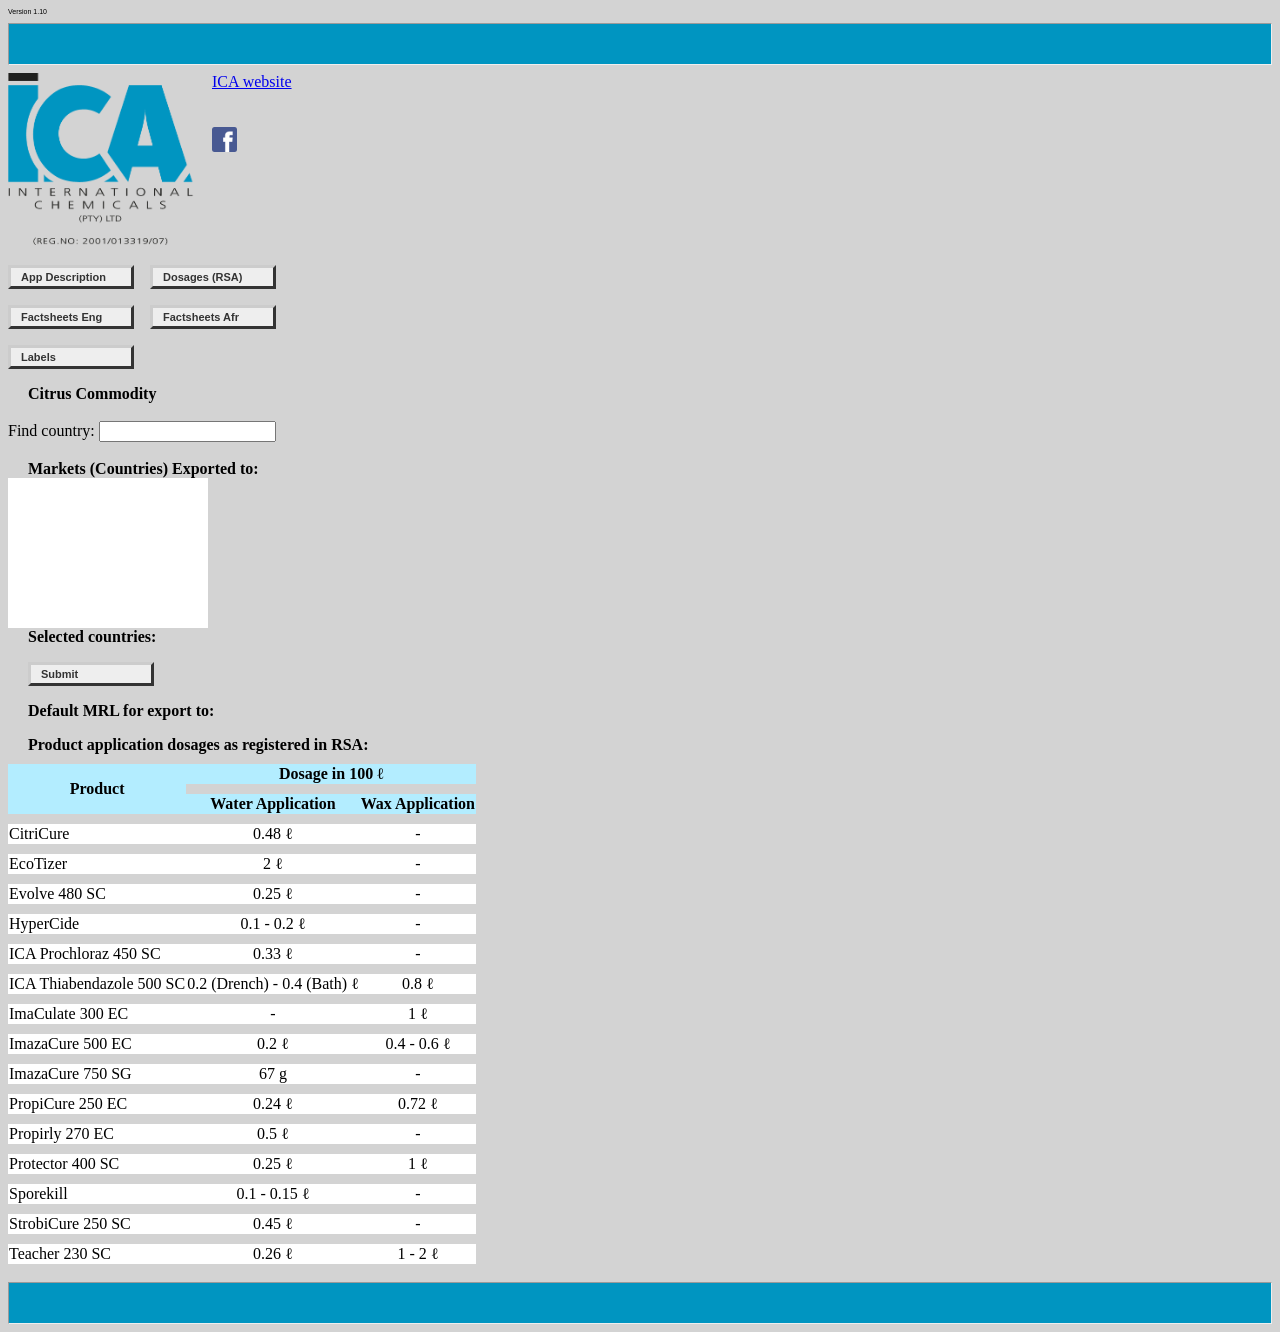
==== commit dde9d2ac: "Update index.html" ====
--- a/index.html
+++ b/index.html
@@ -1,6 +1,6 @@
 <!DOCTYPE html>
 <html style="background-color:LightGray;">
-<p style='font: 7px Arial;'>Version 1.09</p>
+<p style='font: 7px Arial;'>Version 1.10</p>
 
 <style>
 
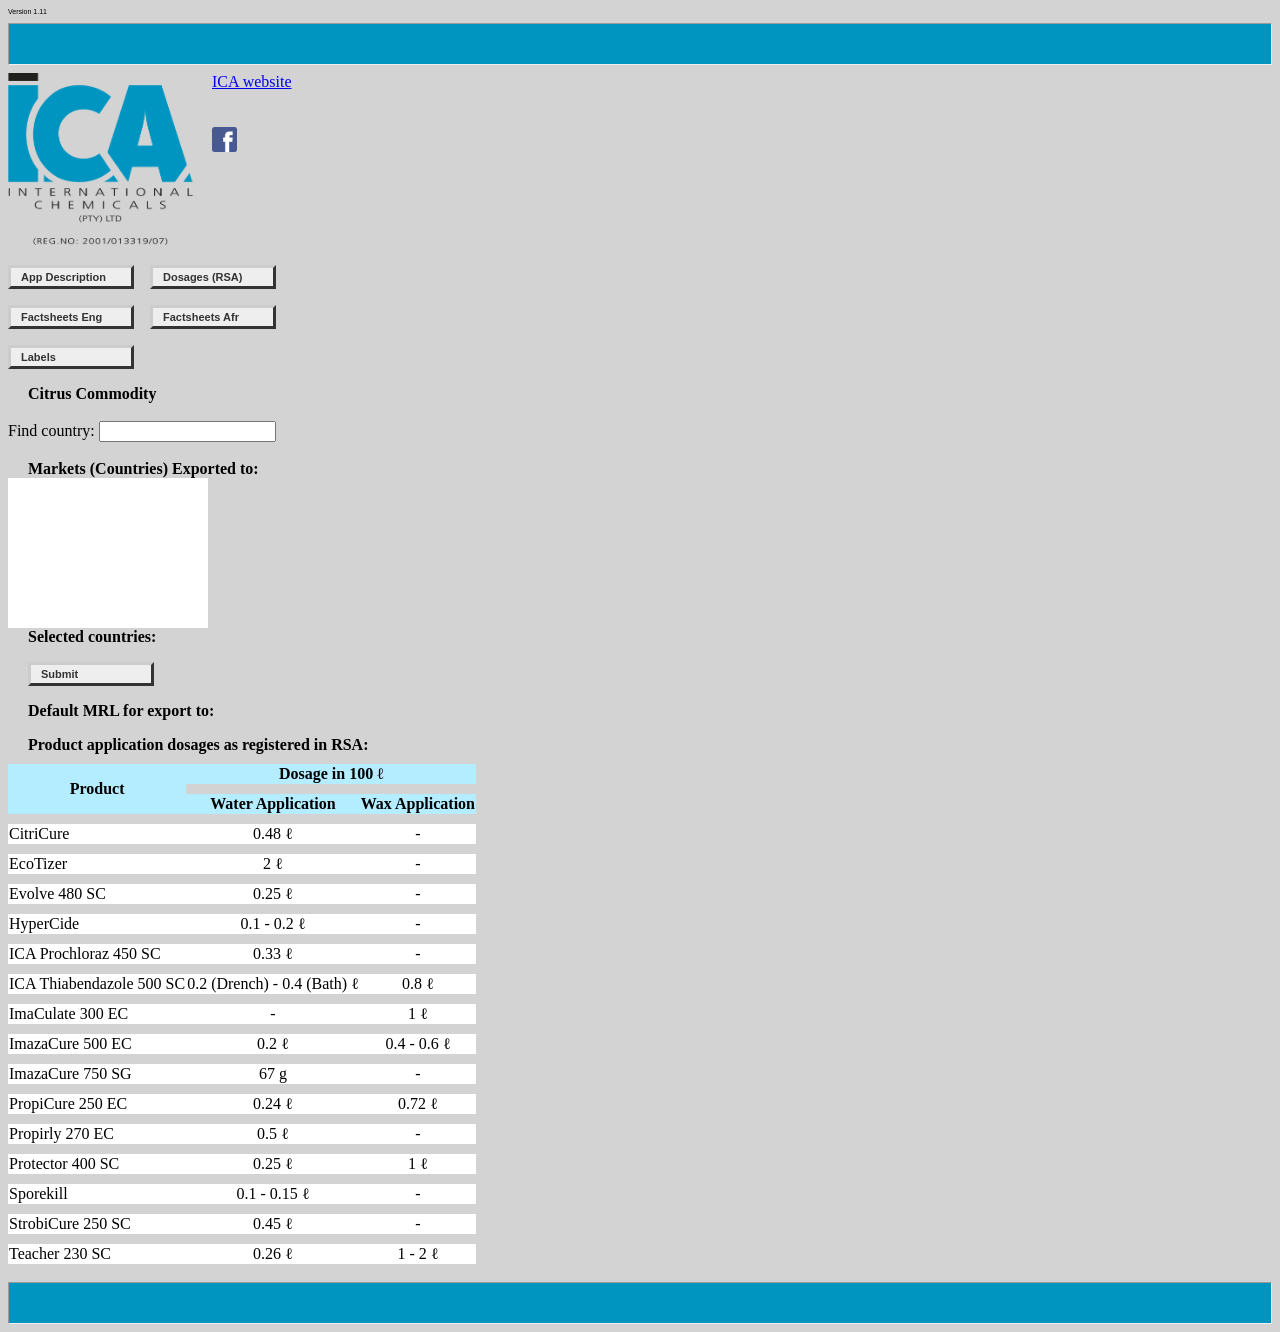
==== commit 3c5ea368: "Update index.html" ====
--- a/index.html
+++ b/index.html
@@ -1,6 +1,6 @@
 <!DOCTYPE html>
 <html style="background-color:LightGray;">
-<p style='font: 7px Arial;'>Version 1.10</p>
+<p style='font: 7px Arial;'>Version 1.11</p>
 
 <style>
 
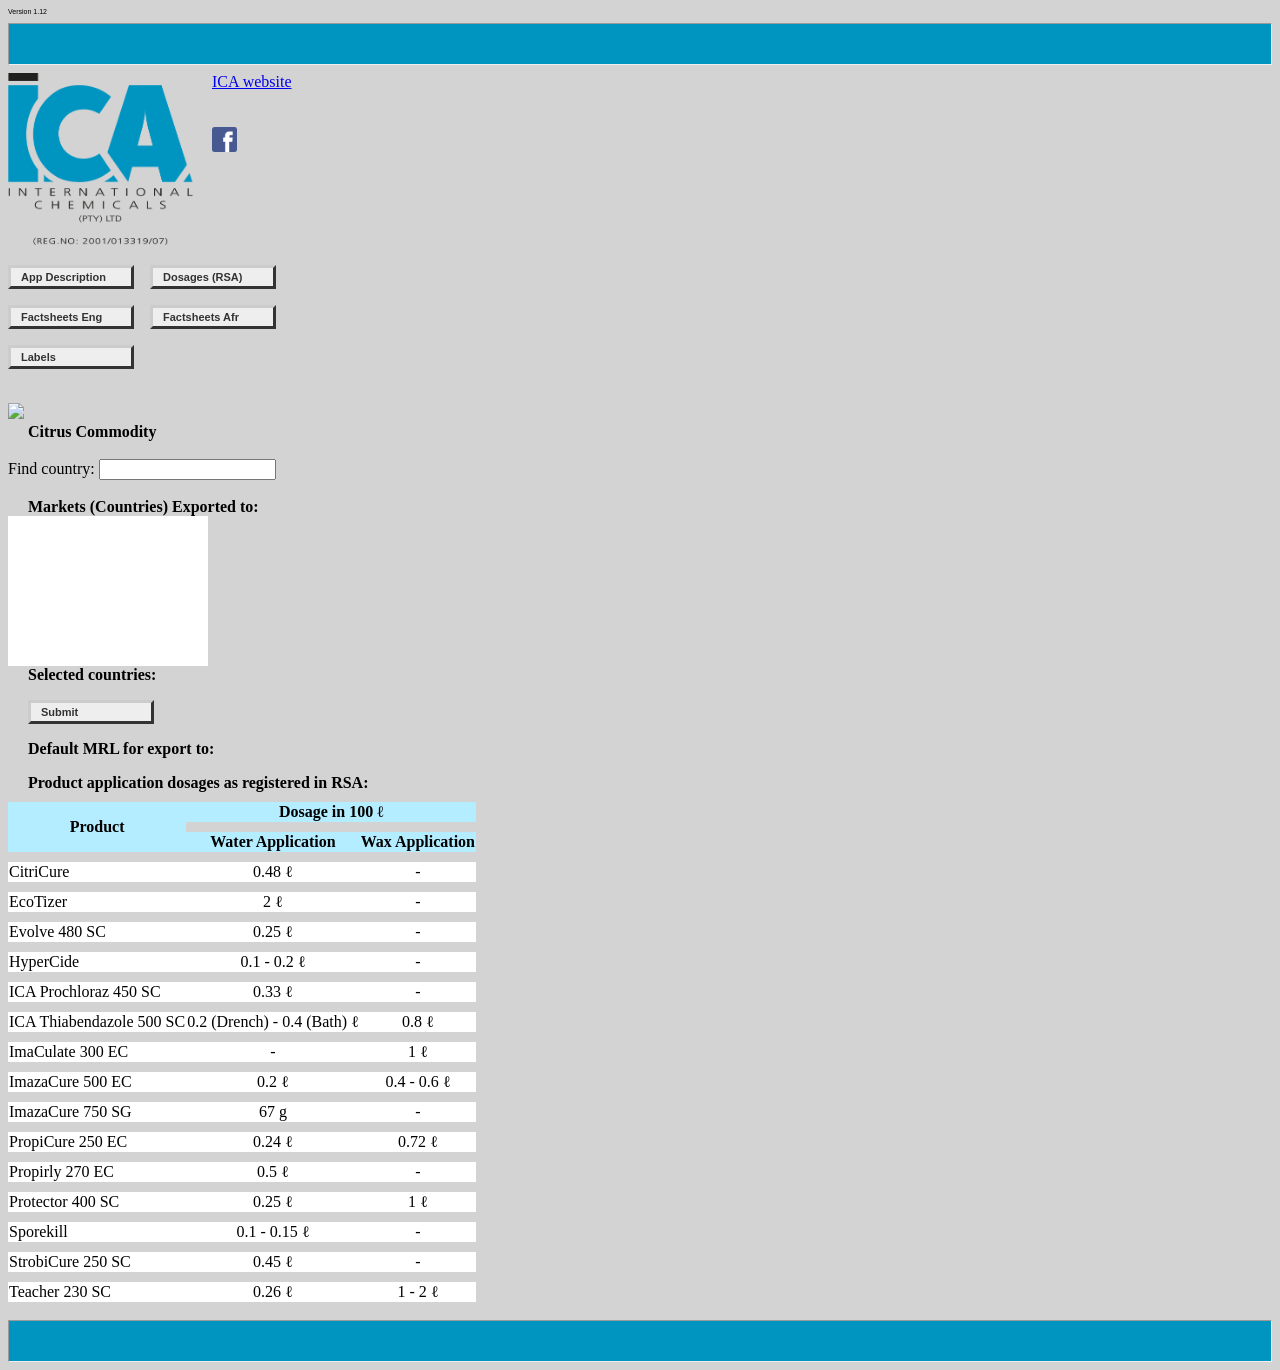
==== commit 559feea1: "Update index.html" ====
--- a/index.html
+++ b/index.html
@@ -1,6 +1,6 @@
 <!DOCTYPE html>
 <html style="background-color:LightGray;">
-<p style='font: 7px Arial;'>Version 1.11</p>
+<p style='font: 7px Arial;'>Version 1.12</p>
 
 <style>
 
@@ -41,7 +41,8 @@
   <body id="body_id">
     <b><p><a class='button' href="#" onclick="alert_desc(); return false;">App Description</a>&nbsp;&nbsp;&nbsp;&nbsp;<a class='button' href="#" onclick="go_to_div('dosis'); return false;">Dosages (RSA)</a></p></b>
 <b><p><a class='button' id="gallery1" href="#">Factsheets Eng</a>&nbsp;&nbsp;&nbsp;&nbsp;<a class='button' id="gallery2" href="#">Factsheets Afr</a></p></b>
-<b><p><a class='button' id="gallery" href="#">Labels</a></p></b>
+<b><p><a class='button' id="gallery" href="#">Labels</a></p></b><br>
+<a href="#" onclick="window.open('http://visualprojects.co.za/wp-content/uploads/flipbook/2/mobile/index.html', '_system');return false;"><img src='img/brochure.jpg' style="width:50px;"></img></a><br>
 <div style="margin-left:0;">
 <b style="margin-left:20px;">Citrus Commodity</b>
 <form>
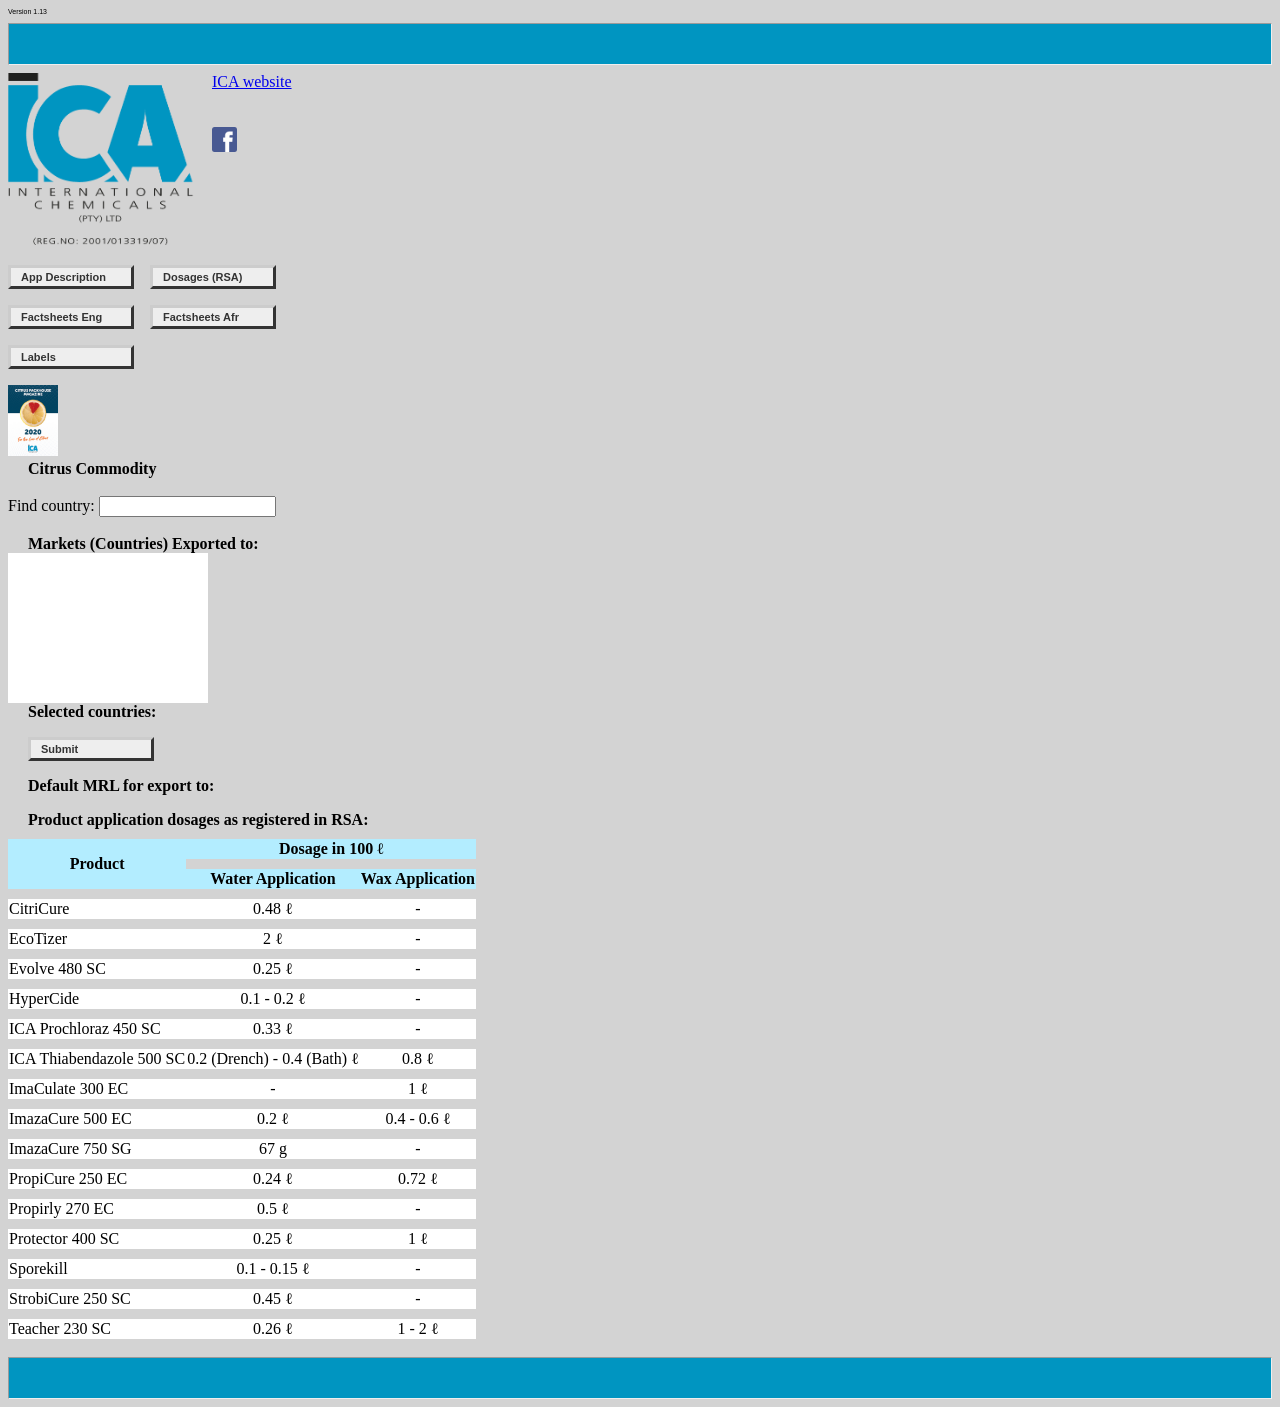
==== commit 057c082e: "Update index.html" ====
--- a/index.html
+++ b/index.html
@@ -1,6 +1,6 @@
 <!DOCTYPE html>
 <html style="background-color:LightGray;">
-<p style='font: 7px Arial;'>Version 1.12</p>
+<p style='font: 7px Arial;'>Version 1.13</p>
 
 <style>
 
@@ -41,7 +41,7 @@
   <body id="body_id">
     <b><p><a class='button' href="#" onclick="alert_desc(); return false;">App Description</a>&nbsp;&nbsp;&nbsp;&nbsp;<a class='button' href="#" onclick="go_to_div('dosis'); return false;">Dosages (RSA)</a></p></b>
 <b><p><a class='button' id="gallery1" href="#">Factsheets Eng</a>&nbsp;&nbsp;&nbsp;&nbsp;<a class='button' id="gallery2" href="#">Factsheets Afr</a></p></b>
-<b><p><a class='button' id="gallery" href="#">Labels</a></p></b><br>
+<b><p><a class='button' id="gallery" href="#">Labels</a></p></b>
 <a href="#" onclick="window.open('http://visualprojects.co.za/wp-content/uploads/flipbook/2/mobile/index.html', '_system');return false;"><img src='img/brochure.jpg' style="width:50px;"></img></a><br>
 <div style="margin-left:0;">
 <b style="margin-left:20px;">Citrus Commodity</b>
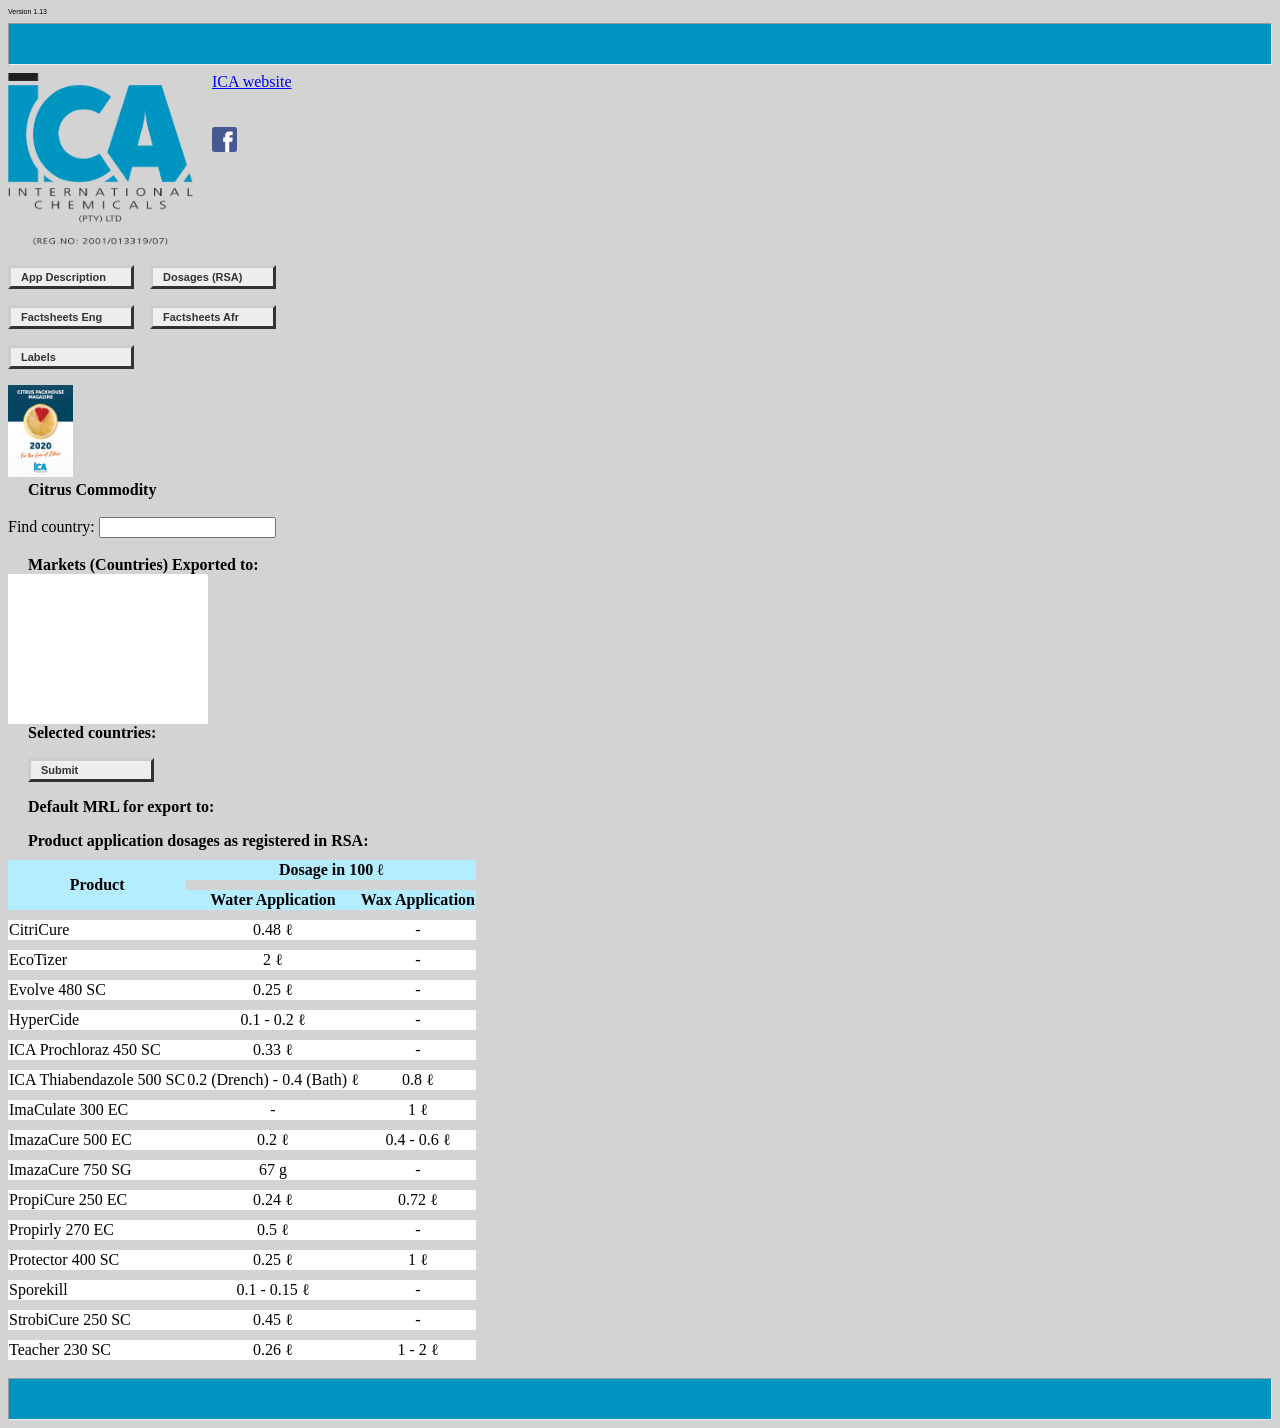
==== commit 2b896235: "Update index.html" ====
--- a/index.html
+++ b/index.html
@@ -42,7 +42,7 @@
     <b><p><a class='button' href="#" onclick="alert_desc(); return false;">App Description</a>&nbsp;&nbsp;&nbsp;&nbsp;<a class='button' href="#" onclick="go_to_div('dosis'); return false;">Dosages (RSA)</a></p></b>
 <b><p><a class='button' id="gallery1" href="#">Factsheets Eng</a>&nbsp;&nbsp;&nbsp;&nbsp;<a class='button' id="gallery2" href="#">Factsheets Afr</a></p></b>
 <b><p><a class='button' id="gallery" href="#">Labels</a></p></b>
-<a href="#" onclick="window.open('http://visualprojects.co.za/wp-content/uploads/flipbook/2/mobile/index.html', '_system');return false;"><img src='img/brochure.jpg' style="width:50px;"></img></a><br>
+<a href="#" onclick="window.open('http://visualprojects.co.za/wp-content/uploads/flipbook/2/mobile/index.html', '_system');return false;"><img src='img/brochure.jpg' style="width:65px;"></img></a><br>
 <div style="margin-left:0;">
 <b style="margin-left:20px;">Citrus Commodity</b>
 <form>
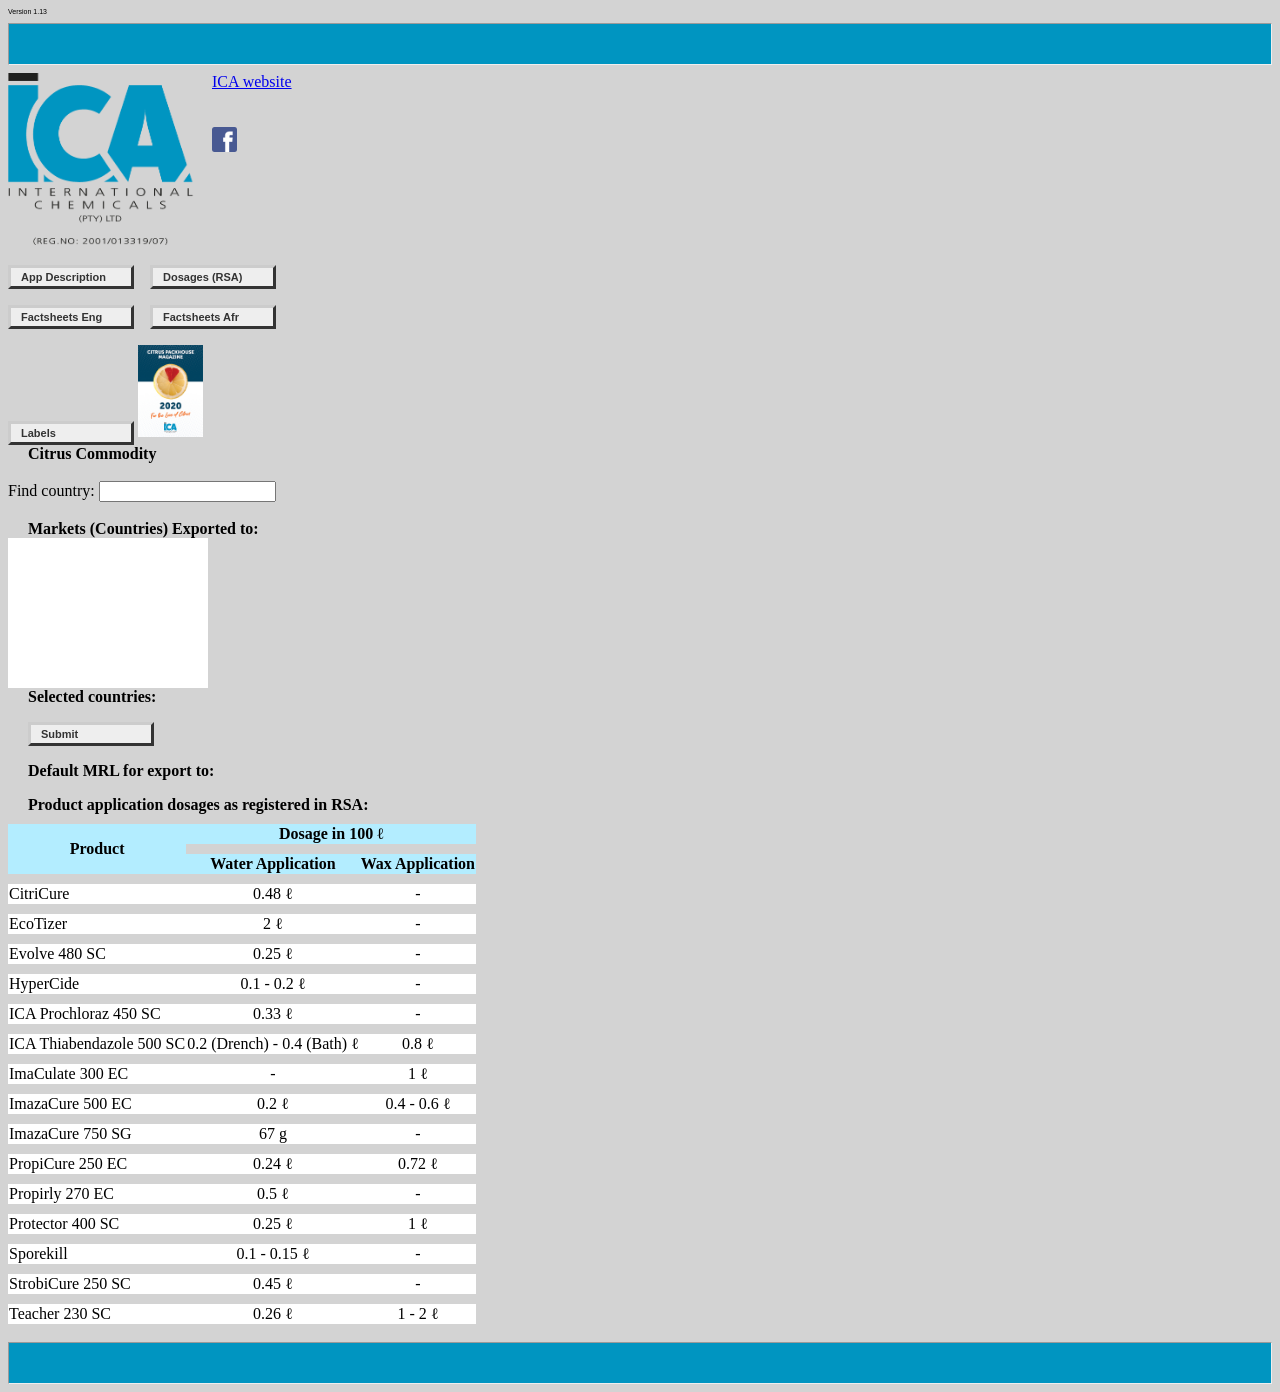
==== commit c3452ecd: "Update index.html" ====
--- a/index.html
+++ b/index.html
@@ -41,7 +41,7 @@
   <body id="body_id">
     <b><p><a class='button' href="#" onclick="alert_desc(); return false;">App Description</a>&nbsp;&nbsp;&nbsp;&nbsp;<a class='button' href="#" onclick="go_to_div('dosis'); return false;">Dosages (RSA)</a></p></b>
 <b><p><a class='button' id="gallery1" href="#">Factsheets Eng</a>&nbsp;&nbsp;&nbsp;&nbsp;<a class='button' id="gallery2" href="#">Factsheets Afr</a></p></b>
-<b><p><a class='button' id="gallery" href="#">Labels</a></p></b>
+<b><a class='button' id="gallery" href="#">Labels</a></b>
 <a href="#" onclick="window.open('http://visualprojects.co.za/wp-content/uploads/flipbook/2/mobile/index.html', '_system');return false;"><img src='img/brochure.jpg' style="width:65px;"></img></a><br>
 <div style="margin-left:0;">
 <b style="margin-left:20px;">Citrus Commodity</b>
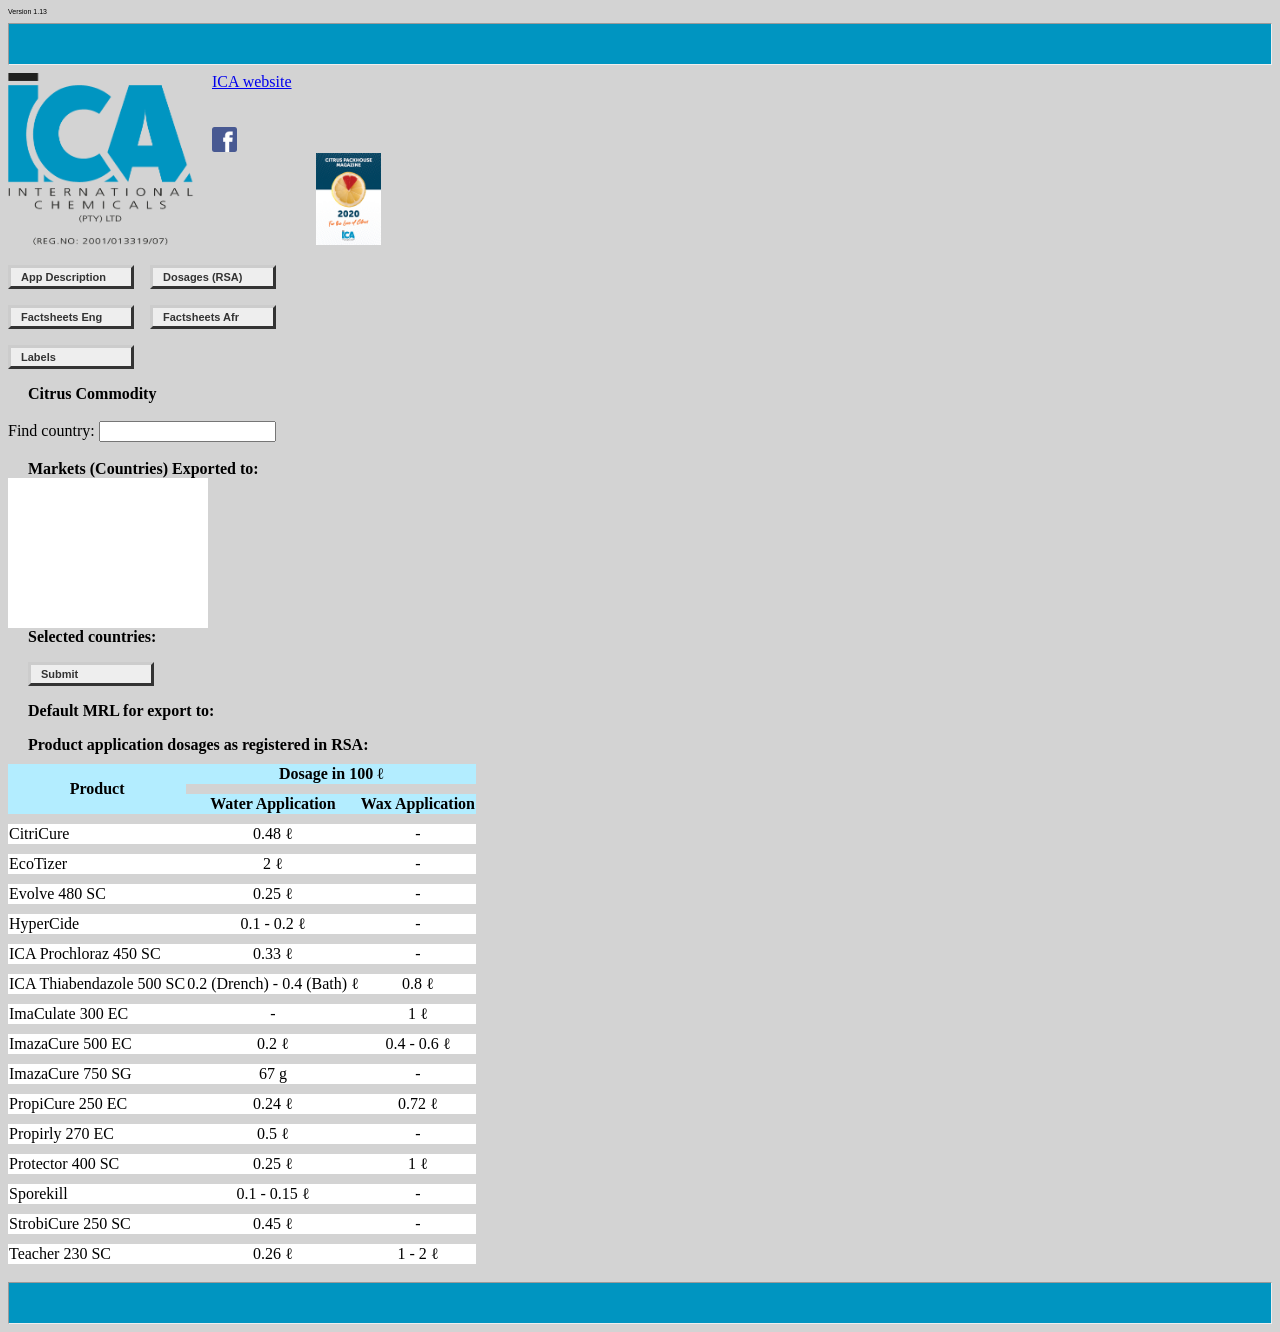
==== commit a2f5d262: "Update index.html" ====
--- a/index.html
+++ b/index.html
@@ -37,12 +37,13 @@
 <a href="#" onclick="window.open('http://www.icaonline.co.za', '_system');return false;">ICA website</a><br><br><br>
 <a href="#" onclick="window.open('https://www.facebook.com/ICAInternationalChemicals/?rf=1585922241735402', '_system');return false;"><img src='img/facebook.png' style="width:25px;"></img></a><br>
 </div>
+<a href="#" onclick="window.open('http://visualprojects.co.za/wp-content/uploads/flipbook/2/mobile/index.html', '_system');return false;"><img src='img/brochure.jpg' style="width:65px;"></img></a>
 </div>
   <body id="body_id">
     <b><p><a class='button' href="#" onclick="alert_desc(); return false;">App Description</a>&nbsp;&nbsp;&nbsp;&nbsp;<a class='button' href="#" onclick="go_to_div('dosis'); return false;">Dosages (RSA)</a></p></b>
 <b><p><a class='button' id="gallery1" href="#">Factsheets Eng</a>&nbsp;&nbsp;&nbsp;&nbsp;<a class='button' id="gallery2" href="#">Factsheets Afr</a></p></b>
-<b><a class='button' id="gallery" href="#">Labels</a></b>
-<a href="#" onclick="window.open('http://visualprojects.co.za/wp-content/uploads/flipbook/2/mobile/index.html', '_system');return false;"><img src='img/brochure.jpg' style="width:65px;"></img></a><br>
+	  <b><p><a class='button' id="gallery" href="#">Labels</a></p></b>
+
 <div style="margin-left:0;">
 <b style="margin-left:20px;">Citrus Commodity</b>
 <form>
